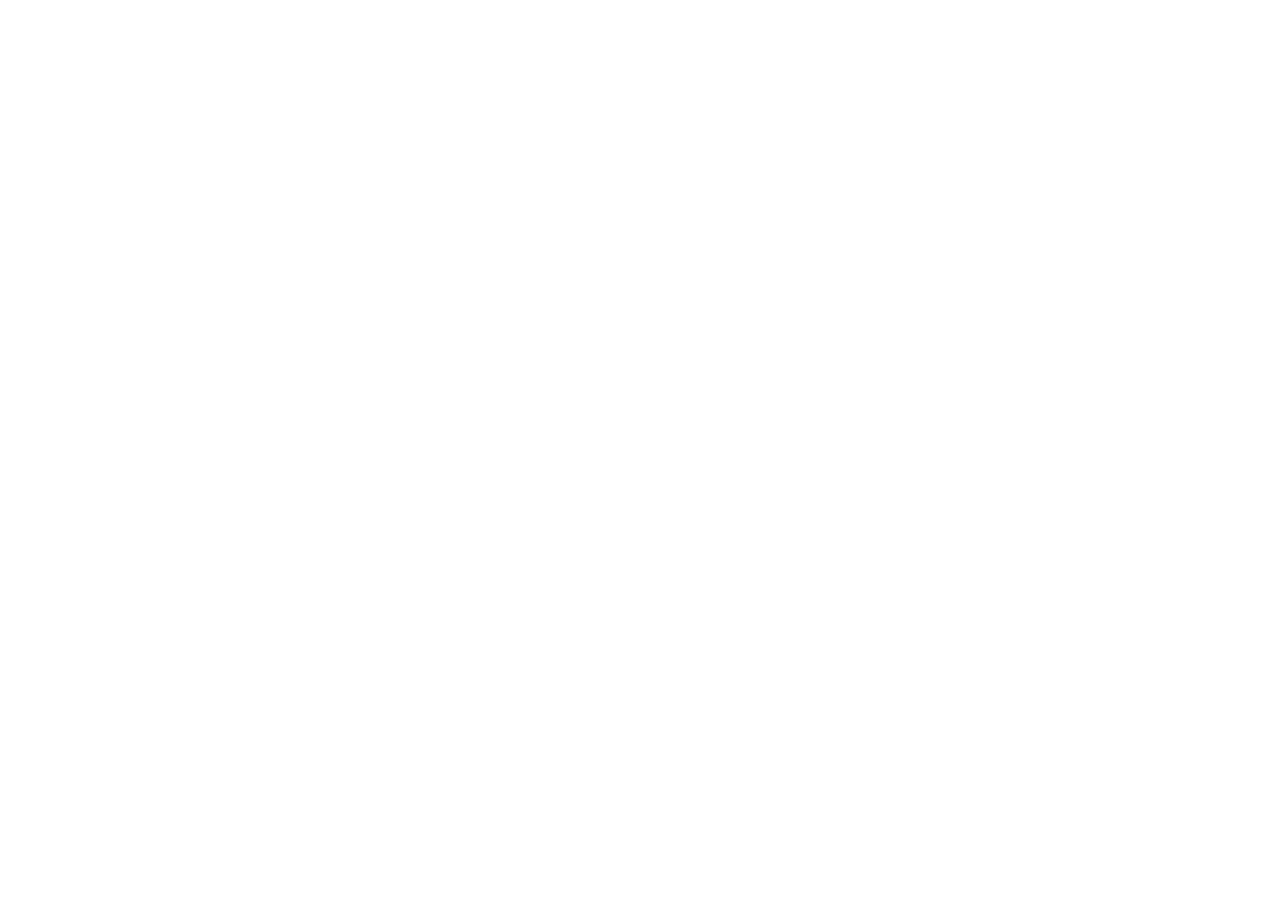
==== lesson_1/index.html @ 5cd55bd9 "- Sử dụng JavaScript với HTML." ====
<!DOCTYPE html>
<html lang="en">
  <head>
    <meta charset="UTF-8" />
    <meta name="viewport" content="width=device-width, initial-scale=1.0" />
    <title>Document</title>
  </head>
  <body>
    <script src="main.js"></script>
  </body>
</html>
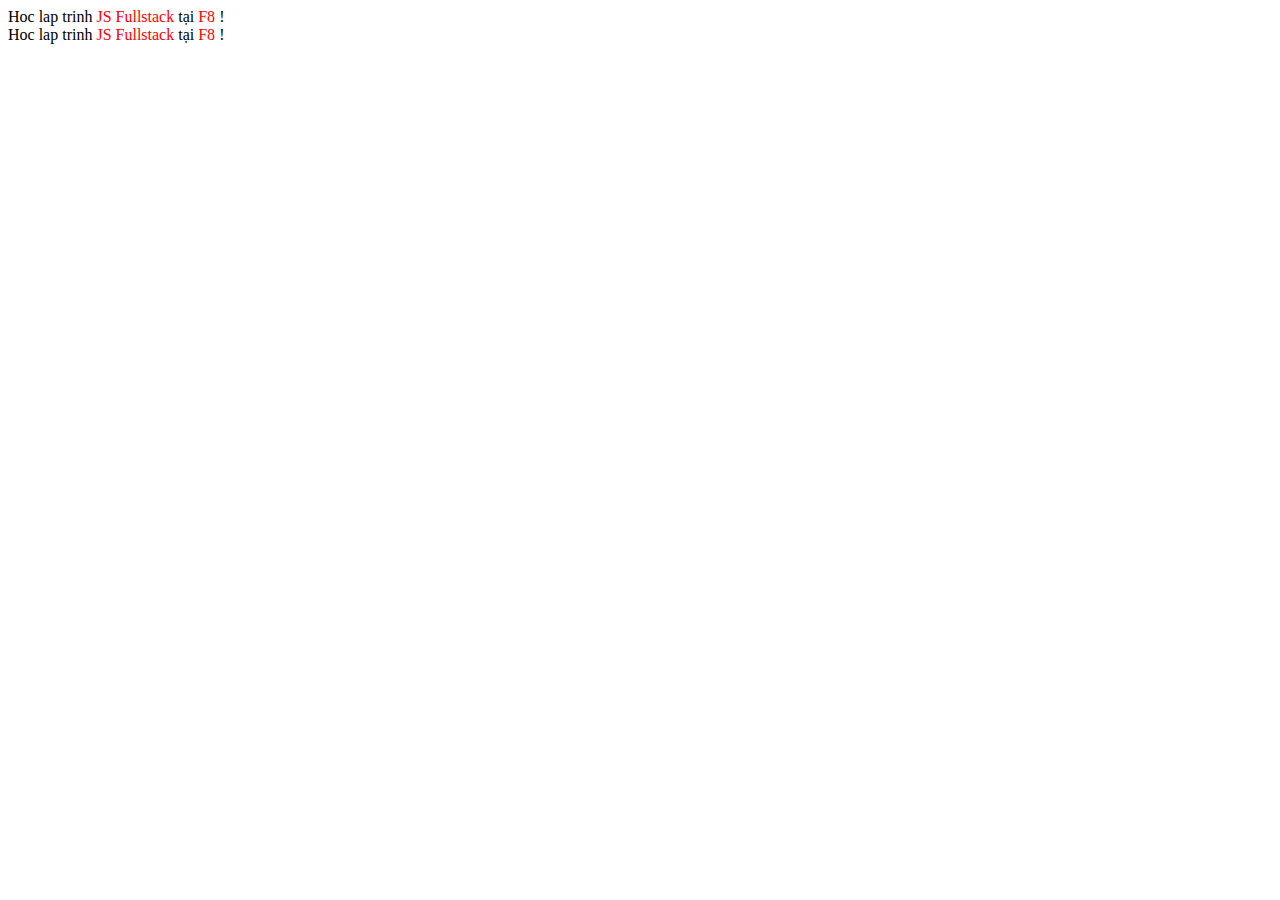
==== commit 444fa043: "Tagged template literals" ====
--- a/lesson_1/index.html
+++ b/lesson_1/index.html
@@ -6,6 +6,8 @@
     <title>Document</title>
   </head>
   <body>
+    <div id="root"></div>
+    <div id="root_v2"></div>
     <script src="main.js"></script>
   </body>
 </html>
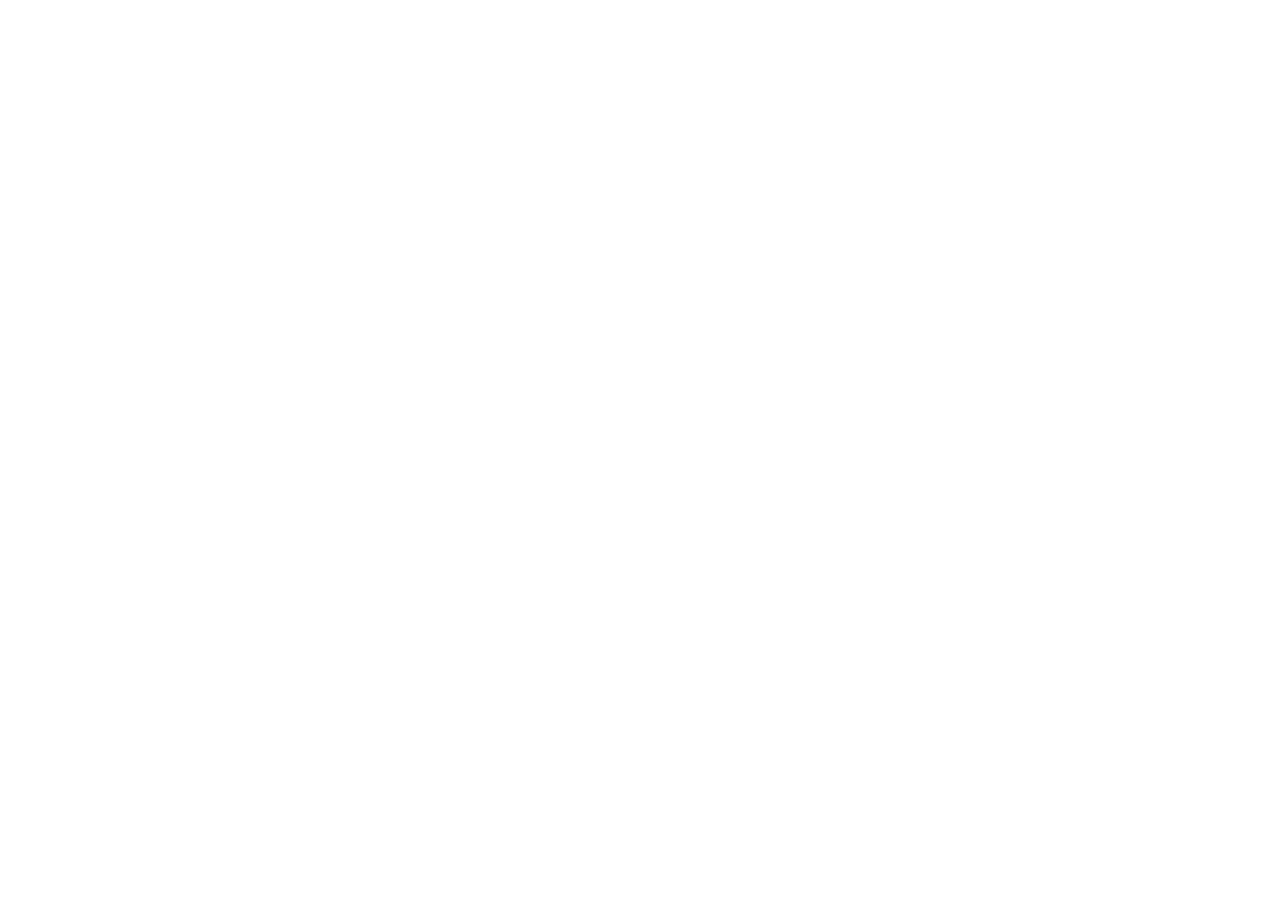
==== commit b55b8bd4: "Modules" ====
--- a/lesson_1/index.html
+++ b/lesson_1/index.html
@@ -8,6 +8,7 @@
   <body>
     <div id="root"></div>
     <div id="root_v2"></div>
-    <script src="main.js"></script>
+
+    <script type="module" src="main.js"></script>
   </body>
 </html>
